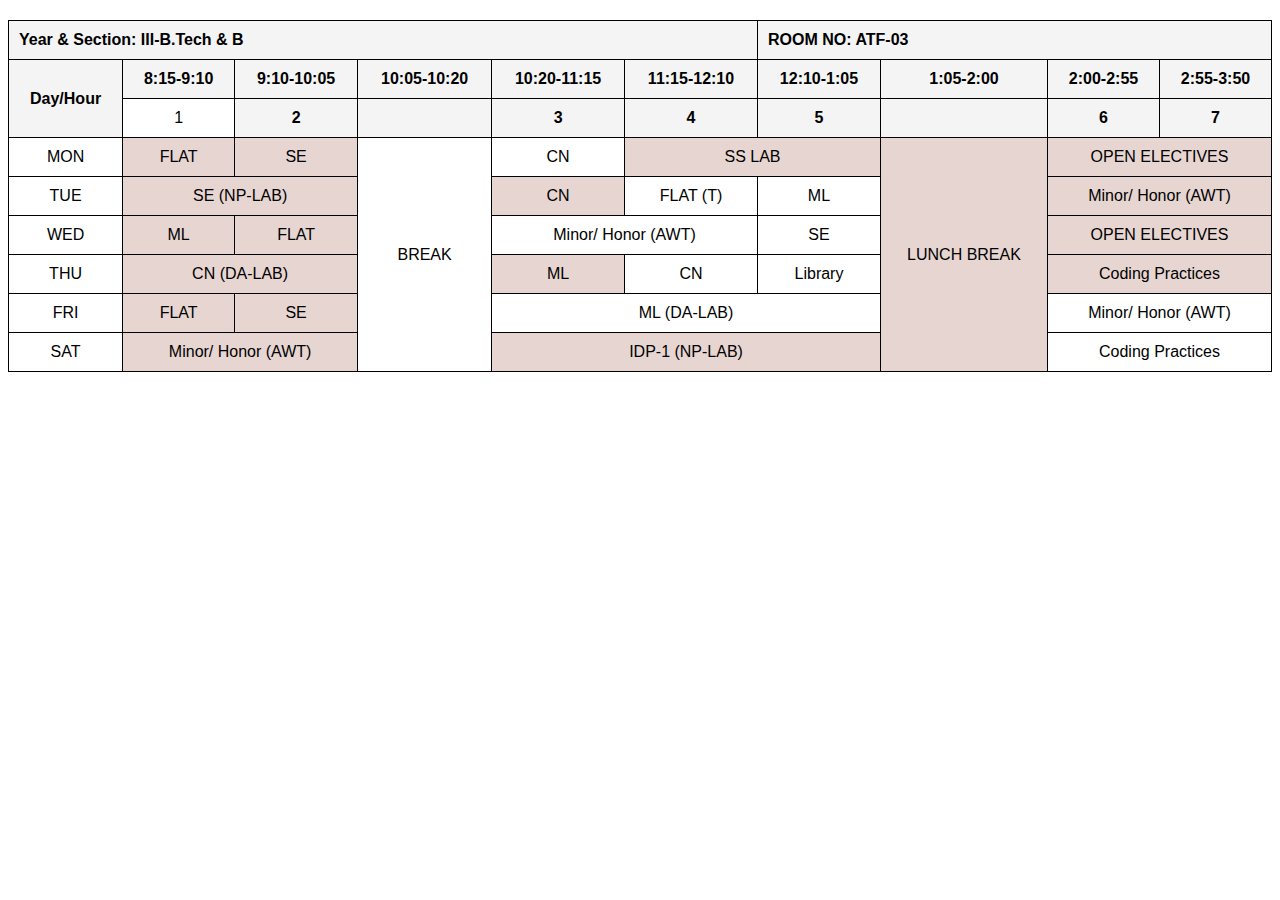
==== hw.html @ 088b2d49 "joi" ====
<html>
  <html>
    <head>
      <title>Timetable</title>
      <style>
        body {
          font-family: Arial, sans-serif;
        }
        table {
          width: 100%;
          border-collapse: collapse;
          margin-top: 20px;
        }

        th,
        td {
          border: 1px solid #000;
          padding: 10px;
          text-align: center;
        }

        thead th {
          background-color: #f4f4f4;
        }

        tbody td:nth-child(6),
        tbody td:nth-child(7),
        tbody td:nth-child(8) {
          background-color: #e7d5d1;
        }

        tbody td:nth-child(9) {
          background-color: #e7d5d1;
        }

        tbody td:nth-child(2),
        tbody td:nth-child(3) {
          background-color: #e7d5d1;
        }

        tbody td:nth-child(7),
        tbody td:nth-child(9) {
          background-color: #e7d5d1;
        }

        table tr:first-child th {
          text-align: left;
          padding-left: 10px;
        }

        thead th[colspan] {
          text-align: center;
        }
      </style>
    </head>
    <body>
      <table>
        <thead>
          <tr>
            <th colspan="6">Year & Section: III-B.Tech & B</th>
            <th colspan="4">ROOM NO: ATF-03</th>
          </tr>
          <tr>
            <th rowspan="2">Day/Hour</th>
            <th>8:15-9:10</th>
            <th>9:10-10:05</th>
            <th>10:05-10:20</th>
            <th>10:20-11:15</th>
            <th>11:15-12:10</th>
            <th>12:10-1:05</th>
            <th>1:05-2:00</th>
            <th>2:00-2:55</th>
            <th>2:55-3:50</th>
          </tr>
          <tr>
            <td>1</td>
            <th>2</th>
            <th></th>
            <th>3</th>
            <th>4</th>
            <th>5</th>
            <th></th>
            <th>6</th>
            <th>7</th>
          </tr>
        </thead>
        <tbody>
          <tr>
            <td>MON</td>
            <td>FLAT</td>
            <td>SE</td>
            <td rowspan="6">BREAK</td>
            <td>CN</td>
            <td colspan="2" rowspan="1">SS LAB</td>
            <td rowspan="6">LUNCH BREAK</td>
            <td colspan="2" rowspan="1">OPEN ELECTIVES</td>
          </tr>
          <tr>
            <td>TUE</td>
            <td colspan="2" rowspan="1">SE (NP-LAB)</td>
            <td>CN</td>
            <td>FLAT (T)</td>
            <td>ML</td>
            <td colspan="2" rowspan="1">Minor/ Honor (AWT)</td>
          </tr>
          <tr>
            <td>WED</td>
            <td>ML</td>
            <td>FLAT</td>
            <td colspan="2" rowspan="1">Minor/ Honor (AWT)</td>
            <td>SE</td>
            <td colspan="2" rowspan="1">OPEN ELECTIVES</td>
          </tr>
          <tr>
            <td>THU</td>
            <td colspan="2" rowspan="1">CN (DA-LAB)</td>
            <td>ML</td>
            <td>CN</td>
            <td>Library</td>
            <td colspan="2" rowspan="1">Coding Practices</td>
          </tr>
          <tr>
            <td>FRI</td>
            <td>FLAT</td>
            <td>SE</td>
            <td colspan="3" rowspan="1">ML (DA-LAB)</td>
            <td colspan="2" rowspan="1">Minor/ Honor (AWT)</td>
          </tr>
          <tr>
            <td>SAT</td>
            <td colspan="2" rowspan="1">Minor/ Honor (AWT)</td>
            <td colspan="3" rowspan="1">IDP-1 (NP-LAB)</td>
            <td colspan="2" rowspan="1">Coding Practices</td>
          </tr>
        </tbody>
      </table>
    </body>
  </html>
</html>
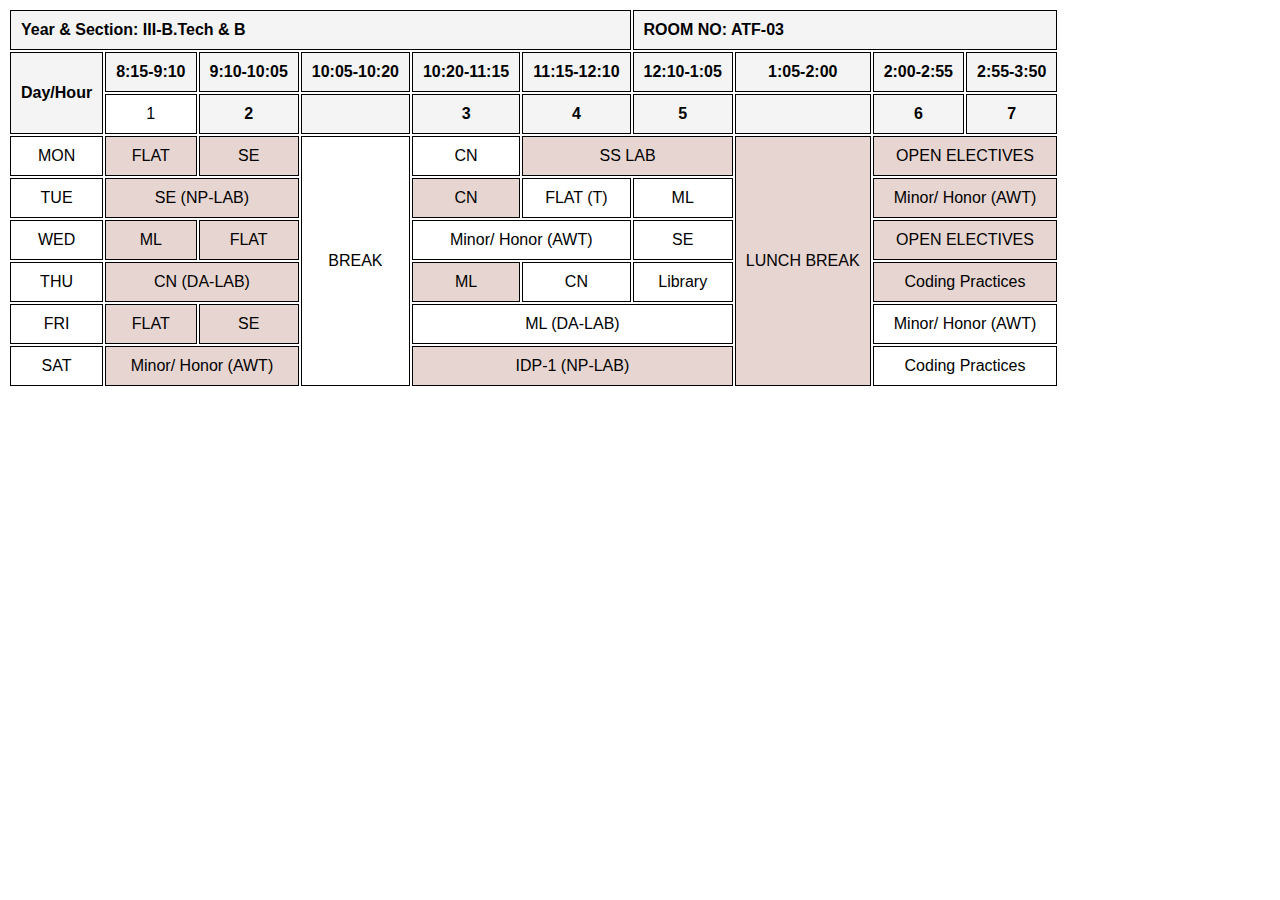
==== commit 23520d0a: "cal" ====
--- a/hw.html
+++ b/hw.html
@@ -6,7 +6,7 @@
         body {
           font-family: Arial, sans-serif;
         }
-        table {
+        ble {
           width: 100%;
           border-collapse: collapse;
           margin-top: 20px;
